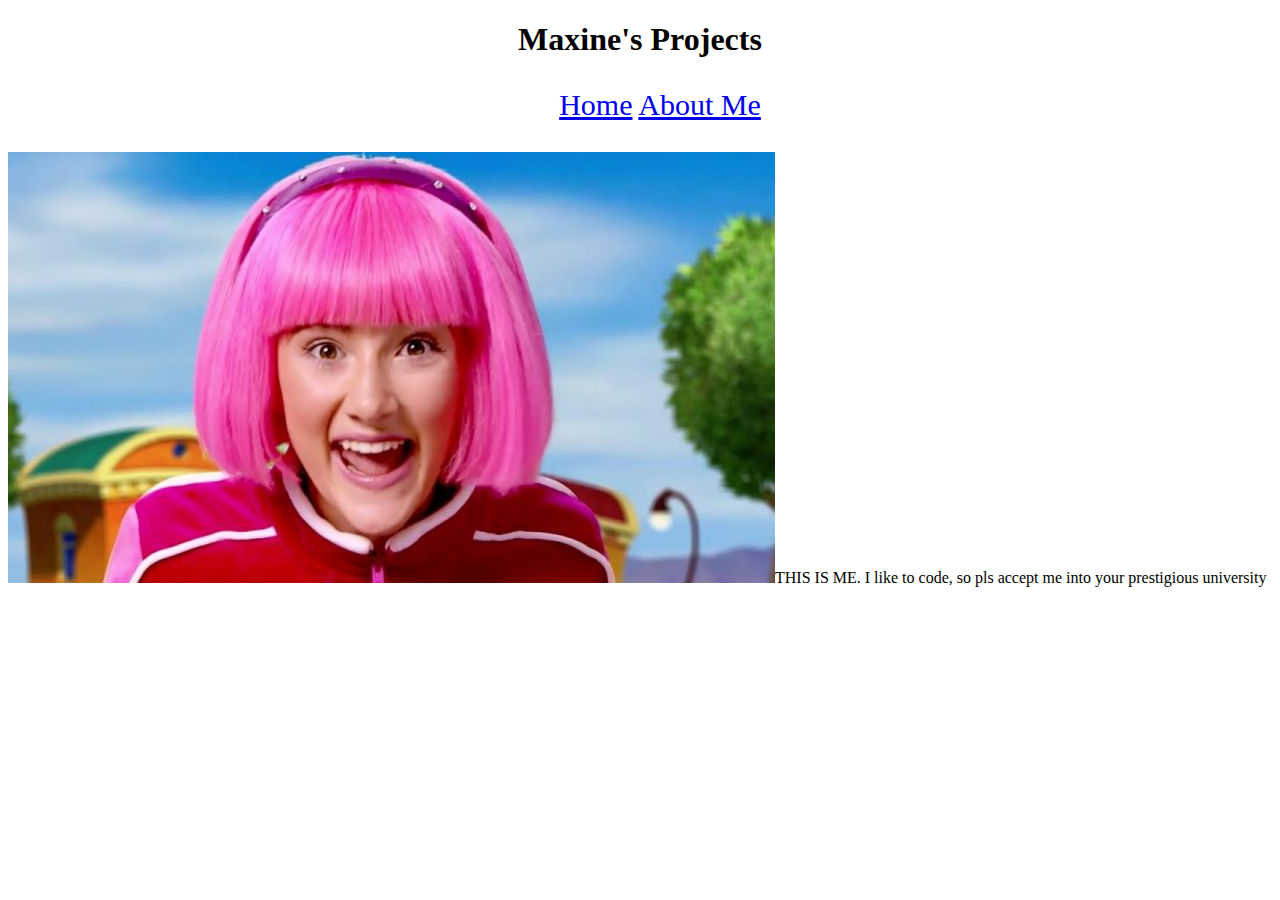
==== AboutMe.html @ 13087090 "Add files via upload" ====
<!DOCTYPE html>
<html lang="en">
<link href="aboutme.css" rel="stylesheet" type="text/css">

<head>
    <meta charset="utf-8"  />
    <title>Maxine's Projects</title>
</head> 

<header>
    <h1 style="text-align: center">Maxine's Projects</h1>
    <nav>
        <ul>
            <a href="Index.html">Home</a>
            <a href="AboutMe.html">About Me</a>
        </ul>   
    </nav>
</header>

<div class="aboutme">
    <img src="img/stephanie.jpg"
    <p>THIS IS ME. I like to code, so pls accept me into your prestigious university</p>
</div>
   



<body>
   
</body>
</html>
---- aboutme.css ----
nav{
    text-align: center;
    color: black;
    font-size: 30px;
}
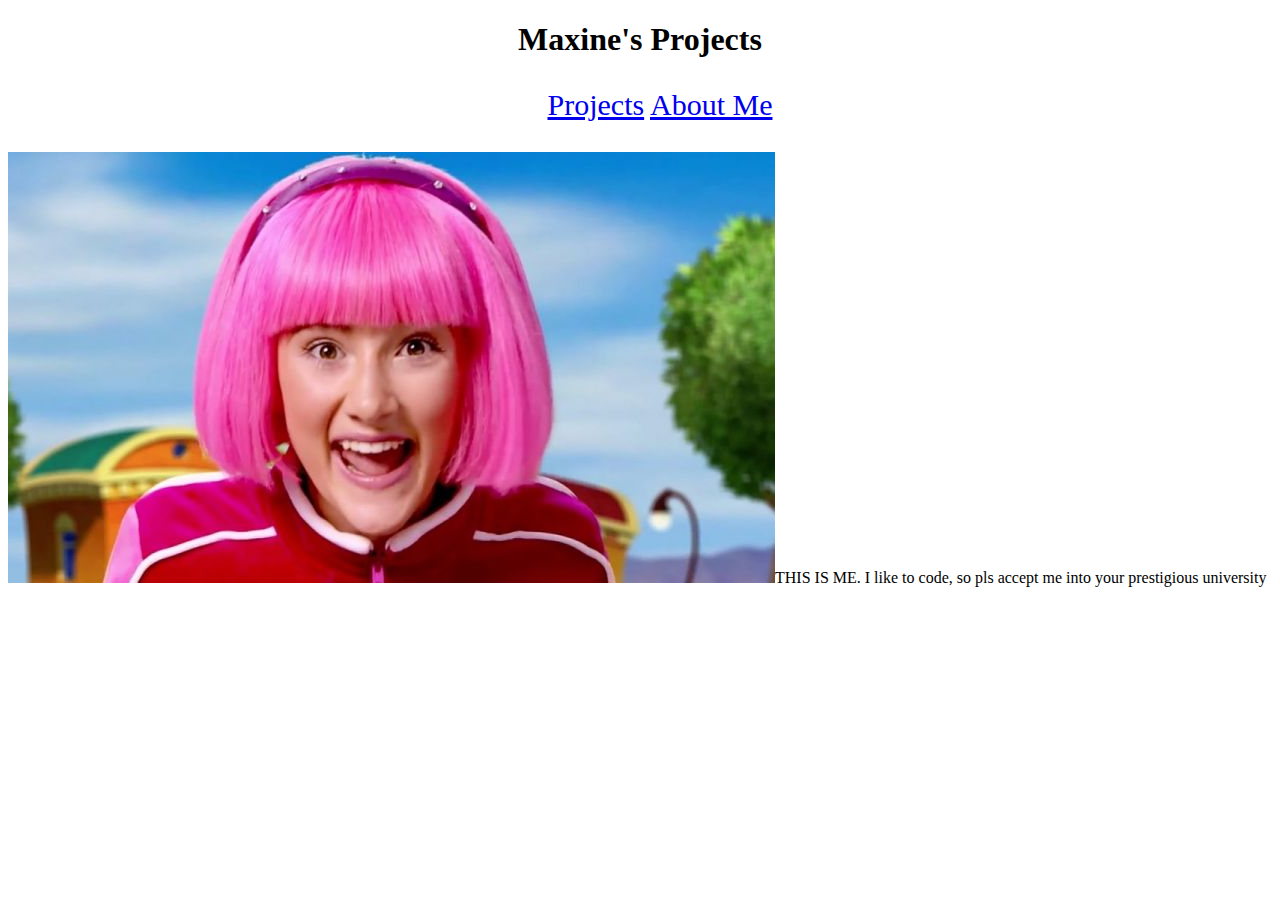
==== commit 020f158a: "Update AboutMe.html" ====
--- a/AboutMe.html
+++ b/AboutMe.html
@@ -11,7 +11,7 @@
     <h1 style="text-align: center">Maxine's Projects</h1>
     <nav>
         <ul>
-            <a href="Index.html">Home</a>
+            <a href="index.html">Projects</a>
             <a href="AboutMe.html">About Me</a>
         </ul>   
     </nav>
@@ -28,4 +28,4 @@
 <body>
    
 </body>
-</html>+</html>
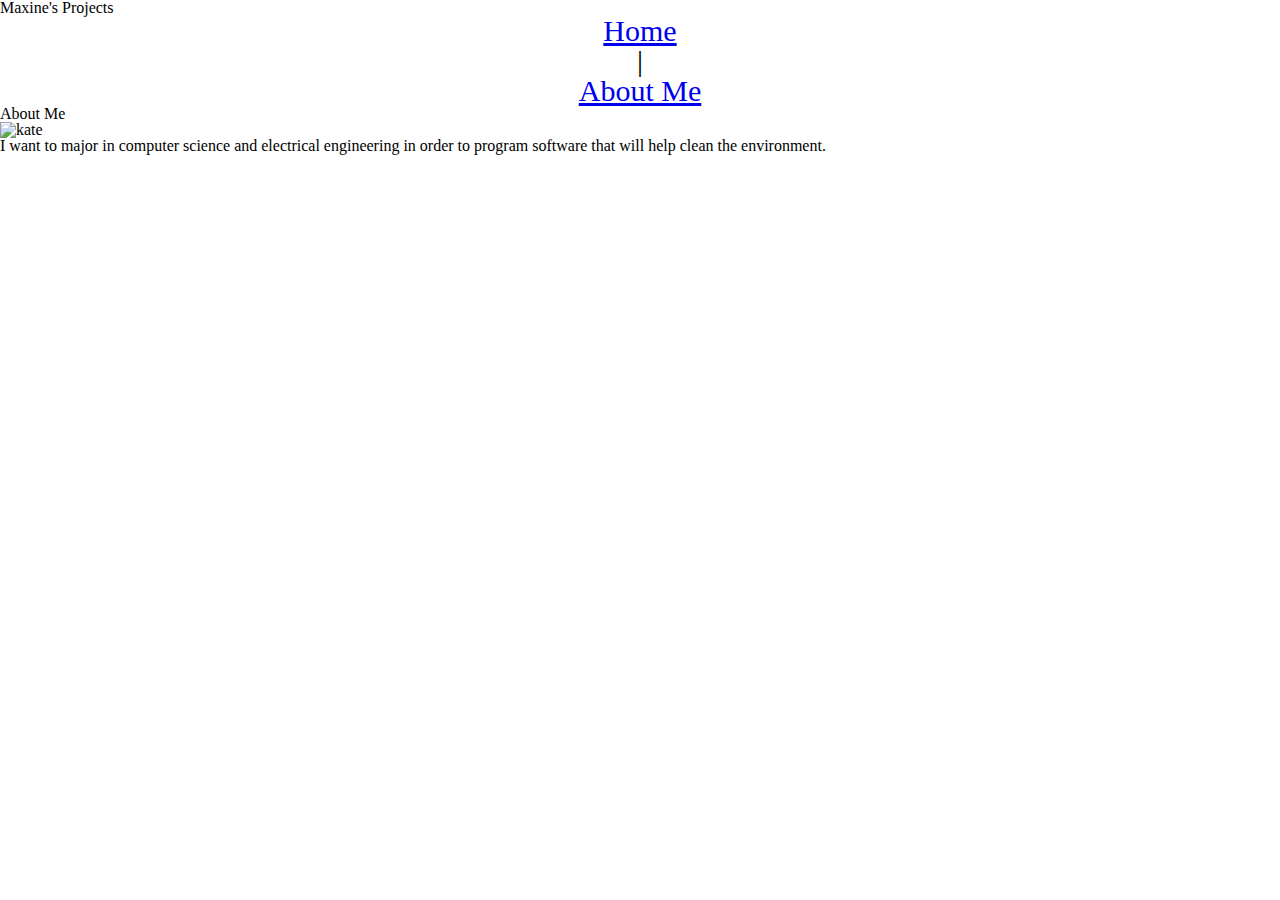
==== commit d673234c: "Update AboutMe.html" ====
--- a/AboutMe.html
+++ b/AboutMe.html
@@ -1,31 +1,33 @@
 <!DOCTYPE html>
 <html lang="en">
-<link href="aboutme.css" rel="stylesheet" type="text/css">
 
 <head>
-    <meta charset="utf-8"  />
-    <title>Maxine's Projects</title>
-</head> 
-
-<header>
-    <h1 style="text-align: center">Maxine's Projects</h1>
-    <nav>
-        <ul>
-            <a href="index.html">Projects</a>
-            <a href="AboutMe.html">About Me</a>
-        </ul>   
-    </nav>
-</header>
-
-<div class="aboutme">
-    <img src="img/stephanie.jpg"
-    <p>THIS IS ME. I like to code, so pls accept me into your prestigious university</p>
-</div>
-   
-
-
+  <meta charset="utf-8" />
+  <title>Kate's Projects</title>
+  <link rel="stylesheet" href="reset.css" type="text/css">
+  <link rel="stylesheet" href="aboutme.css" type="text/css">
+</head>
 
 <body>
-   
+  <header>
+    <h1 id="Title">Maxine's Projects</h1>
+    <nav>
+      <ul>
+        <li><a href="index.html">Home</a></li>
+        <li>|</li>
+        <li><a href="aboutme.html">About Me</a></li>
+      </ul>
+    </nav>
+  </header>
+
+  <div id="aboutme">
+
+    <h2>About Me</h2>
+    <img src="stephanie.jpg" alt="kate" />
+    <p>I want to major in computer science and electrical engineering in order to program software that will help clean the environment. </p>
+
+  </div>
+
 </body>
+
 </html>
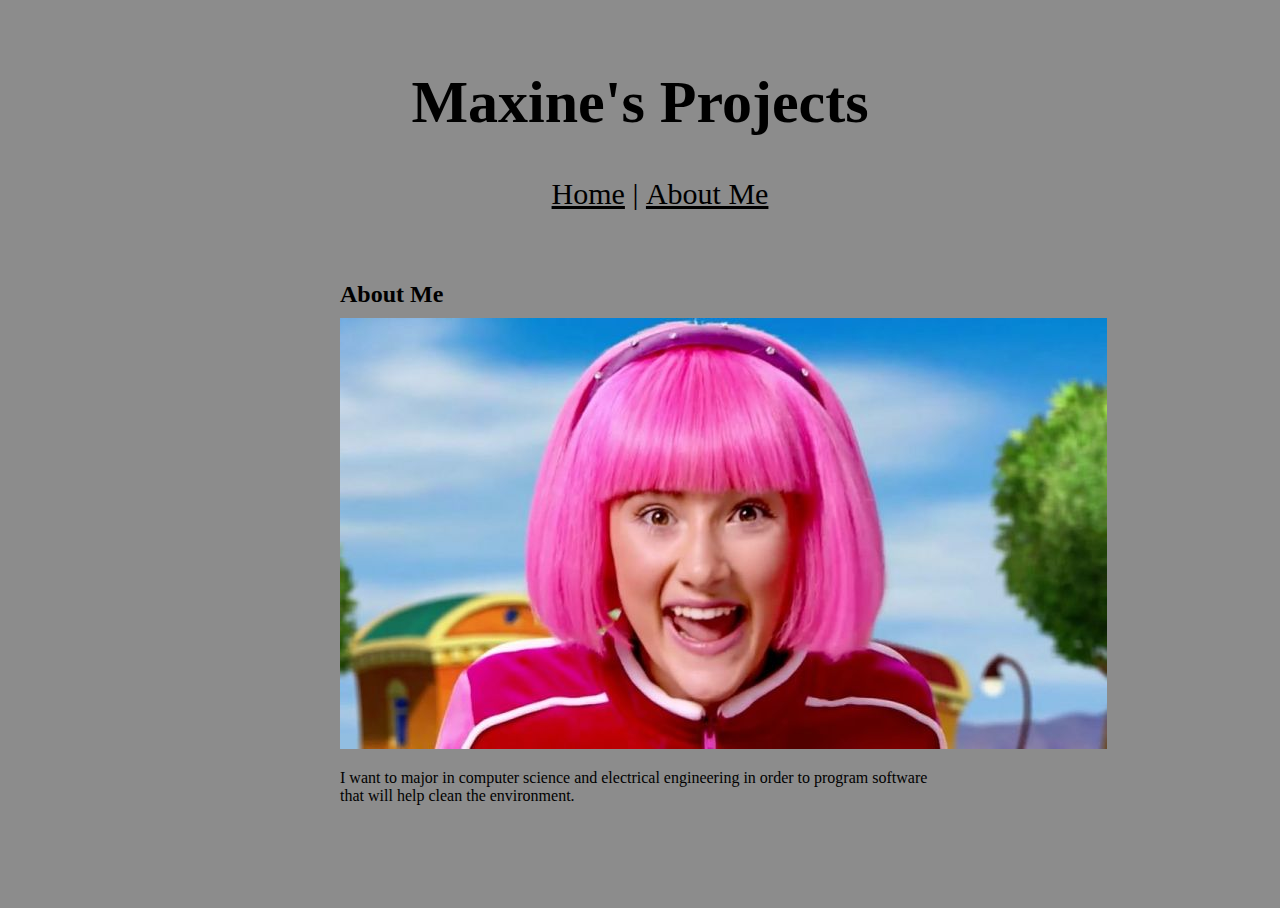
==== commit a5da0e4f: "Update AboutMe.html" ====
--- a/AboutMe.html
+++ b/AboutMe.html
@@ -3,8 +3,7 @@
 
 <head>
   <meta charset="utf-8" />
-  <title>Kate's Projects</title>
-  <link rel="stylesheet" href="reset.css" type="text/css">
+  <title>Maxine's Projects</title>
   <link rel="stylesheet" href="aboutme.css" type="text/css">
 </head>
 
@@ -23,7 +22,7 @@
   <div id="aboutme">
 
     <h2>About Me</h2>
-    <img src="stephanie.jpg" alt="kate" />
+    <img src="img/stephanie.jpg" alt="Maxine" />
     <p>I want to major in computer science and electrical engineering in order to program software that will help clean the environment. </p>
 
   </div>
--- a/aboutme.css
+++ b/aboutme.css
@@ -1,5 +1,103 @@
+html{
+    background-color: #8C8C8C;
+    font-family: 'Times New Roman', Times, serif;
+    height: 100%;
+    width: 100%;
+    display: flex;
+}
+
+body{
+    width: 100%;
+    height: 100%;
+}
+
+#Title{
+    text-align: center;
+    font-size: 60px;
+}
+
 nav{
     text-align: center;
     color: black;
     font-size: 30px;
-}+}
+
+.Scratch{
+    align-content: center;
+}
+
+header{
+    margin-bottom: 20px;
+    padding: 20px;
+    align-items: center;
+}
+
+header nav ul li {
+    display: inline;
+}
+
+a {
+    color: black
+}
+
+a:hover{
+    color: #F6F6F4
+}
+
+.project {
+    margin-bottom: 20px;
+
+}
+
+.embededscratch{
+    width: 500px;
+    float: center;
+    margin-right: 10px;
+    margin-bottom: 10px;
+}
+
+.Scratch{
+    float: center;
+}
+
+.Snap{
+    float: left;
+}
+
+.embededsnap{
+
+    width: 500px;
+    align-content: center;
+    margin-right: 10px;
+    margin-bottom: 10px;
+}
+
+h2{
+    font-size: 20px;
+}
+
+.projects{
+    margin: 20%;
+    width: 90%;
+    max-width: 1000px;
+    align-content: center;
+}
+
+
+#projects, #aboutme  {
+  margin: 0 auto;
+  width: 100%;
+  max-width: 600px;
+}
+
+.project {
+  margin-bottom: 20px;
+  border-bottom: 1px solid rgb(0, 174, 255);
+}
+
+
+
+.project h2, #aboutme h2  {
+  font-size: 1.5em;
+  margin-bottom: 10px;
+}
